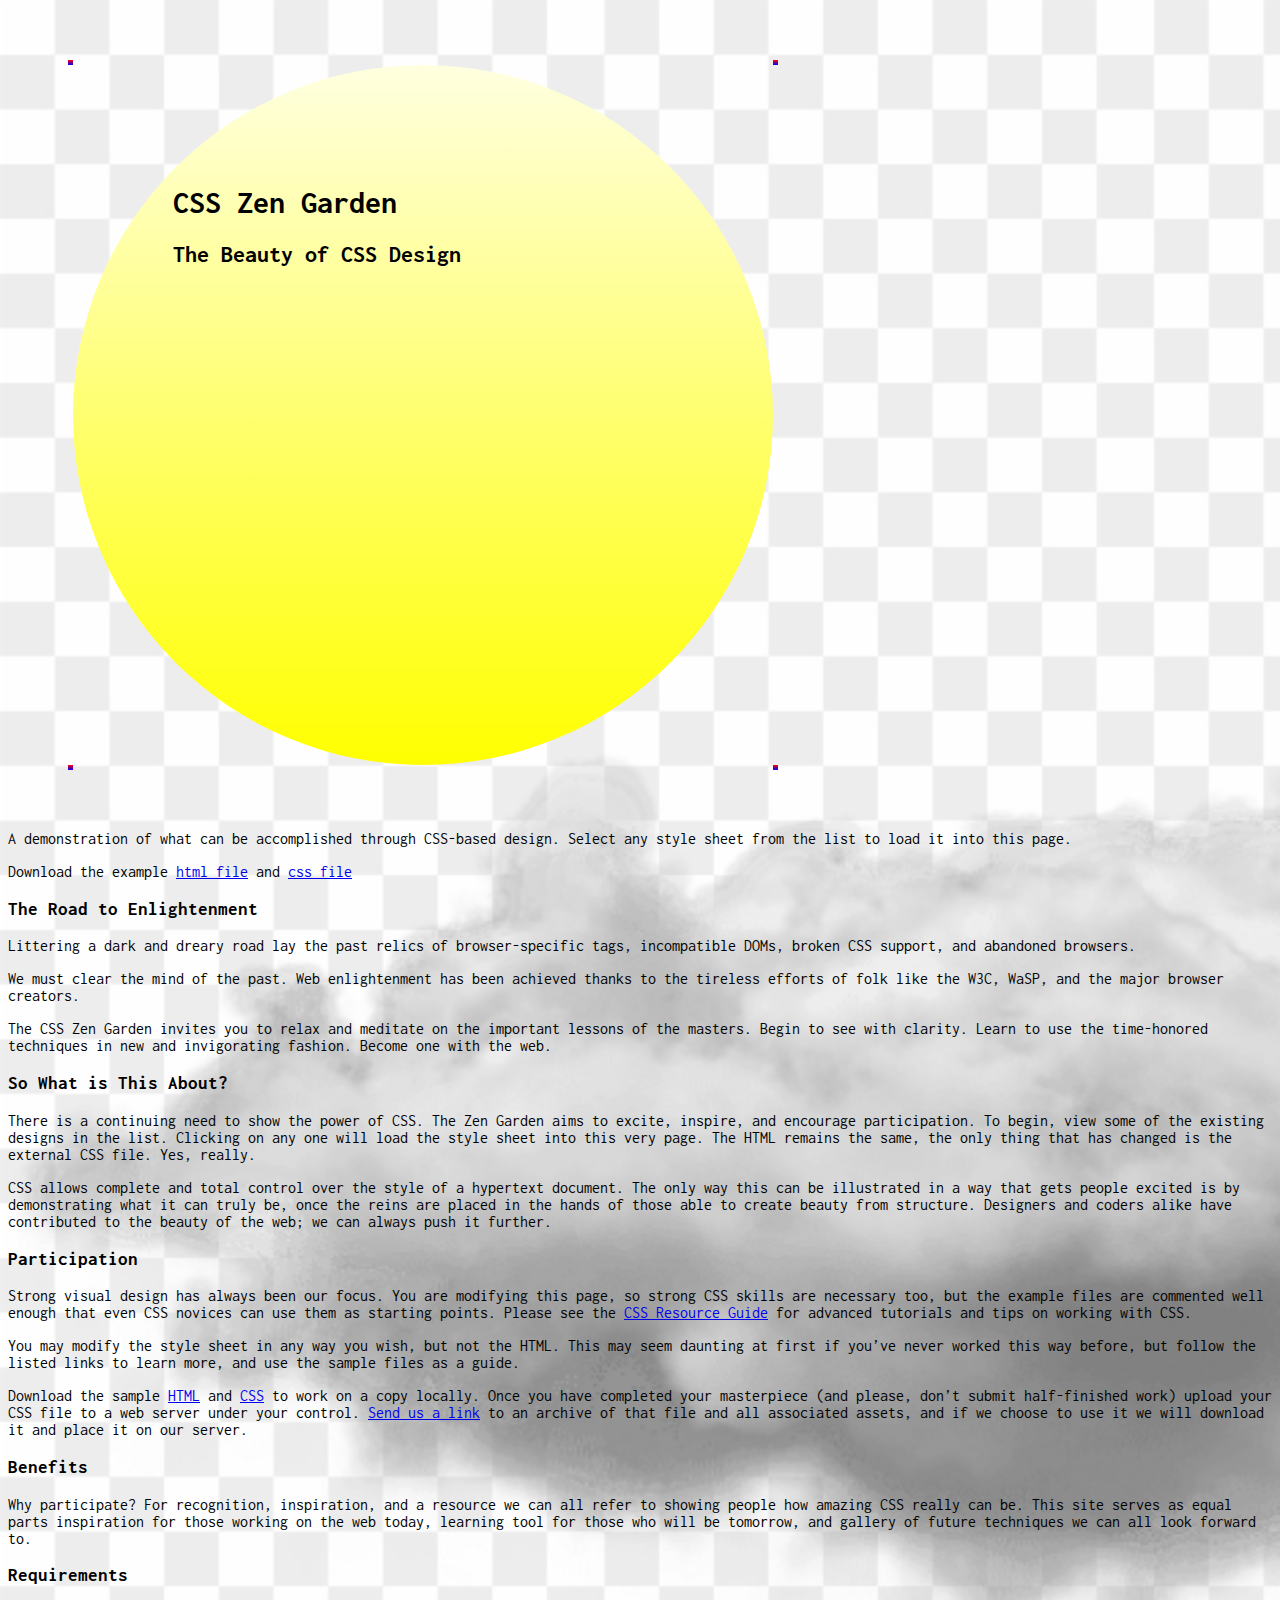
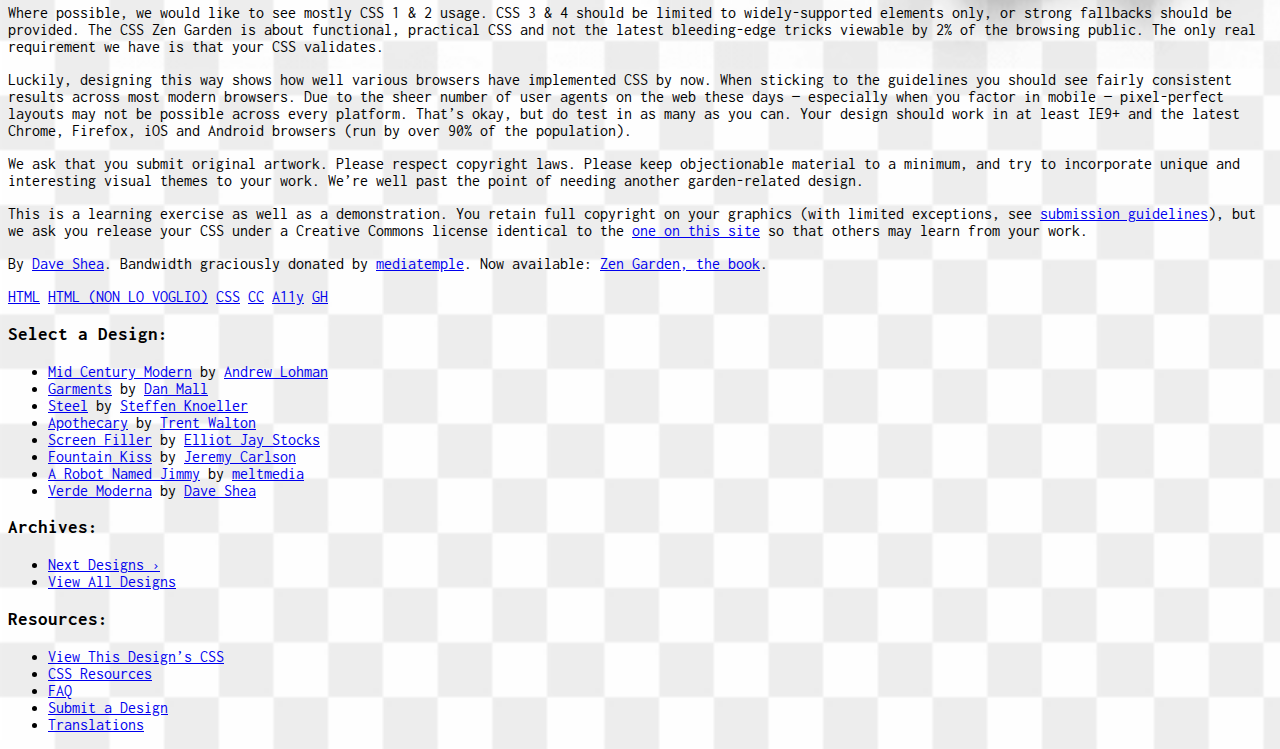
==== index.html @ f792cf2e "CSS" ====
<!DOCTYPE html>
<html lang="en">
<head>
    <meta charset="utf-8">
    <title>CSS Zen Garden: The Beauty of CSS Design</title>
<!--    <link rel="preconnect" href="https://fonts.googleapis.com">-->
<!--    <link rel="preconnect" href="https://fonts.gstatic.com" crossorigin>-->
<!--    <link href="https://fonts.googleapis.com/css2?family=Inconsolata&display=swap" rel="stylesheet">-->

    <link rel="stylesheet" href="style.css">
    <link rel="alternate" type="application/rss+xml" title="RSS" href="http://www.csszengarden.com/zengarden.xml">

    <meta name="viewport" content="width=device-width, initial-scale=1.0">
    <meta name="author" content="Dave Shea">
    <meta name="description" content="A demonstration of what can be accomplished visually through CSS-based design.">
    <meta name="robots" content="all">


    <!--[if lt IE 9]>
    <script src="script/html5shiv.js"></script>
    <![endif]-->
</head>

<!--



	View source is a feature, not a bug. Thanks for your curiosity and
	interest in participating!

	Here are the submission guidelines for the new and improved csszengarden.com:

	- CSS3? Of course! Prefix for ALL browsers where necessary.
	- go responsive; test your layout at multiple screen sizes.
	- your browser testing baseline: IE9+, recent Chrome/Firefox/Safari, and iOS/Android
	- Graceful degradation is acceptable, and in fact highly encouraged.
	- use classes for styling. Don't use ids.
	- web fonts are cool, just make sure you have a license to share the files. Hosted
	  services that are applied via the CSS file (ie. Google Fonts) will work fine, but
	  most that require custom HTML won't. TypeKit is supported, see the readme on this
	  page for usage instructions: https://github.com/mezzoblue/csszengarden.com/

	And a few tips on building your CSS file:

	- use :first-child, :last-child and :nth-child to get at non-classed elements
	- use ::before and ::after to create pseudo-elements for extra styling
	- use multiple background images to apply as many as you need to any element
	- use the Kellum Method for image replacement, if still needed. http://goo.gl/GXxdI
	- don't rely on the extra divs at the bottom. Use ::before and ::after instead.


-->

<body id="css-zen-garden">
<div class="page-wrapper">

    <section class="intro" id="zen-intro">
        <header role="banner">
            <h1 id="title">CSS Zen Garden</h1>
            <h2>The Beauty of <abbr title="Cascading Style Sheets">CSS</abbr> Design</h2>
        </header>

        <div class="summary" id="zen-summary" role="article">
            <p>A demonstration of what can be accomplished through <abbr title="Cascading Style Sheets">CSS</abbr>-based
                design. Select any style sheet from the list to load it into this page.</p>
            <p>Download the example
<!--                my target-->
                <a href="#" title="This page's source HTML code, not to be modified." id="zen-link" class="myLink">html file</a>
<!--                my target-->
                and <a href="#" title="This page's sample CSS, the file you may modify.">css
                file</a></p>
        </div>

        <div class="preamble" id="zen-preamble" role="article">
            <h3>The Road to Enlightenment</h3>
            <p>Littering a dark and dreary road lay the past relics of browser-specific tags, incompatible <abbr
                    title="Document Object Model">DOM</abbr>s, broken <abbr title="Cascading Style Sheets">CSS</abbr>
                support, and abandoned browsers.</p>
            <p>We must clear the mind of the past. Web enlightenment has been achieved thanks to the tireless efforts of
                folk like the <abbr title="World Wide Web Consortium">W3C</abbr>, <abbr title="Web Standards Project">WaSP</abbr>,
                and the major browser creators.</p>
            <p>The CSS Zen Garden invites you to relax and meditate on the important lessons of the masters. Begin to
                see with clarity. Learn to use the time-honored techniques in new and invigorating fashion. Become one
                with the web.</p>
        </div>
    </section>

    <div class="main supporting" id="zen-supporting" role="main">
        <div class="explanation" id="zen-explanation" role="article">
            <h3>So What is This About?</h3>
            <p>There is a continuing need to show the power of <abbr title="Cascading Style Sheets">CSS</abbr>. The Zen
                Garden aims to excite, inspire, and encourage participation. To begin, view some of the existing designs
                in the list. Clicking on any one will load the style sheet into this very page. The <abbr
                        title="HyperText Markup Language">HTML</abbr> remains the same, the only thing that has changed
                is the external <abbr title="Cascading Style Sheets">CSS</abbr> file. Yes, really.</p>
            <p><abbr title="Cascading Style Sheets">CSS</abbr> allows complete and total control over the style of a
                hypertext document. The only way this can be illustrated in a way that gets people excited is by
                demonstrating what it can truly be, once the reins are placed in the hands of those able to create
                beauty from structure. Designers and coders alike have contributed to the beauty of the web; we can
                always push it further.</p>
        </div>

        <div class="participation" id="zen-participation" role="article">
            <h3>Participation</h3>
            <p>Strong visual design has always been our focus. You are modifying this page, so strong <abbr
                    title="Cascading Style Sheets">CSS</abbr> skills are necessary too, but the example files are
                commented well enough that even <abbr title="Cascading Style Sheets">CSS</abbr> novices can use them as
                starting points. Please see the <a href="http://www.mezzoblue.com/zengarden/resources/"
                                                   title="A listing of CSS-related resources"><abbr
                        title="Cascading Style Sheets">CSS</abbr> Resource Guide</a> for advanced tutorials and tips on
                working with <abbr title="Cascading Style Sheets">CSS</abbr>.</p>
            <p>You may modify the style sheet in any way you wish, but not the <abbr title="HyperText Markup Language">HTML</abbr>.
                This may seem daunting at first if you&#8217;ve never worked this way before, but follow the listed
                links to learn more, and use the sample files as a guide.</p>
            <p>Download the sample <a href="/examples/index" title="This page's source HTML code, not to be modified.">HTML</a>
                and <a href="/examples/style.css" title="This page's sample CSS, the file you may modify.">CSS</a> to
                work on a copy locally. Once you have completed your masterpiece (and please, don&#8217;t submit
                half-finished work) upload your <abbr title="Cascading Style Sheets">CSS</abbr> file to a web server
                under your control. <a href="http://www.mezzoblue.com/zengarden/submit/"
                                       title="Use the contact form to send us your CSS file">Send us a link</a> to an
                archive of that file and all associated assets, and if we choose to use it we will download it and place
                it on our server.</p>
        </div>

        <div class="benefits" id="zen-benefits" role="article">
            <h3>Benefits</h3>
            <p>Why participate? For recognition, inspiration, and a resource we can all refer to showing people how
                amazing <abbr title="Cascading Style Sheets">CSS</abbr> really can be. This site serves as equal parts
                inspiration for those working on the web today, learning tool for those who will be tomorrow, and
                gallery of future techniques we can all look forward to.</p>
        </div>

        <div class="requirements" id="zen-requirements" role="article">
            <h3>Requirements</h3>
            <p>Where possible, we would like to see mostly <abbr title="Cascading Style Sheets, levels 1 and 2">CSS 1
                &amp; 2</abbr> usage. <abbr title="Cascading Style Sheets, levels 3 and 4">CSS 3 &amp; 4</abbr> should
                be limited to widely-supported elements only, or strong fallbacks should be provided. The CSS Zen Garden
                is about functional, practical <abbr title="Cascading Style Sheets">CSS</abbr> and not the latest
                bleeding-edge tricks viewable by 2% of the browsing public. The only real requirement we have is that
                your <abbr title="Cascading Style Sheets">CSS</abbr> validates.</p>
            <p>Luckily, designing this way shows how well various browsers have implemented <abbr
                    title="Cascading Style Sheets">CSS</abbr> by now. When sticking to the guidelines you should see
                fairly consistent results across most modern browsers. Due to the sheer number of user agents on the web
                these days &#8212; especially when you factor in mobile &#8212; pixel-perfect layouts may not be
                possible across every platform. That&#8217;s okay, but do test in as many as you can. Your design should
                work in at least IE9+ and the latest Chrome, Firefox, iOS and Android browsers (run by over 90% of the
                population).</p>
            <p>We ask that you submit original artwork. Please respect copyright laws. Please keep objectionable
                material to a minimum, and try to incorporate unique and interesting visual themes to your work. We&#8217;re
                well past the point of needing another garden-related design.</p>
            <p>This is a learning exercise as well as a demonstration. You retain full copyright on your graphics (with
                limited exceptions, see <a href="http://www.mezzoblue.com/zengarden/submit/guidelines/">submission
                    guidelines</a>), but we ask you release your <abbr title="Cascading Style Sheets">CSS</abbr> under a
                Creative Commons license identical to the <a href="http://creativecommons.org/licenses/by-nc-sa/3.0/"
                                                             title="View the Zen Garden's license information.">one on
                    this site</a> so that others may learn from your work.</p>
            <p role="contentinfo">By <a href="http://www.mezzoblue.com/">Dave Shea</a>. Bandwidth graciously donated by
                <a href="http://www.mediatemple.net/">mediatemple</a>. Now available: <a
                        href="http://www.amazon.com/exec/obidos/ASIN/0321303474/mezzoblue-20/">Zen Garden, the book</a>.
            </p>
        </div>

        <footer>
            <a href="http://validator.w3.org/check/referer" title="Check the validity of this site&#8217;s HTML"
               class="zen-validate-html">HTML</a>
            <a href="https://validator.w3.org/check/referer" title="Check the validity of this site&#8217;s HTML"
               class="zen-validate-html">HTML (NON LO VOGLIO)</a>
            <a href="http://jigsaw.w3.org/css-validator/check/referer"
               title="Check the validity of this site&#8217;s CSS" class="zen-validate-css">CSS</a>
            <a href="http://creativecommons.org/licenses/by-nc-sa/3.0/"
               title="View the Creative Commons license of this site: Attribution-NonCommercial-ShareAlike."
               class="zen-license">CC</a>
            <a href="http://mezzoblue.com/zengarden/faq/#aaa" title="Read about the accessibility of this site"
               class="zen-accessibility">A11y</a>
            <a href="https://github.com/mezzoblue/csszengarden.com" title="Fork this site on Github" class="zen-github">GH</a>
        </footer>

    </div>


    <aside class="sidebar" role="complementary">
        <div class="wrapper">

            <div class="design-selection" id="design-selection">
                <h3 class="select">Select a Design:</h3>
                <nav role="navigation">
                    <ul>
                        <li>
                            <a href="/221/" class="design-name">Mid Century Modern</a> by <a
                                href="http://andrewlohman.com/" class="designer-name">Andrew Lohman</a>
                        </li>
                        <li>
                            <a href="/220/" class="design-name">Garments</a> by <a href="http://danielmall.com/"
                                                                                   class="designer-name">Dan Mall</a>
                        </li>
                        <li>
                            <a href="/219/" class="design-name">Steel</a> by <a href="http://steffen-knoeller.de"
                                                                                class="designer-name">Steffen
                            Knoeller</a>
                        </li>
                        <li>
                            <a href="/218/" class="design-name">Apothecary</a> by <a href="http://trentwalton.com"
                                                                                     class="designer-name">Trent
                            Walton</a>
                        </li>
                        <li>
                            <a href="/217/" class="design-name">Screen Filler</a> by <a
                                href="http://elliotjaystocks.com/" class="designer-name">Elliot Jay Stocks</a>
                        </li>
                        <li>
                            <a href="/216/" class="design-name">Fountain Kiss</a> by <a href="http://jeremycarlson.com"
                                                                                        class="designer-name">Jeremy
                            Carlson</a>
                        </li>
                        <li>
                            <a href="/215/" class="design-name">A Robot Named Jimmy</a> by <a
                                href="http://meltmedia.com/" class="designer-name">meltmedia</a>
                        </li>
                        <li>
                            <a href="/214/" class="design-name">Verde Moderna</a> by <a href="http://www.mezzoblue.com/"
                                                                                        class="designer-name">Dave
                            Shea</a>
                        </li>
                    </ul>
                </nav>
            </div>

            <div class="design-archives" id="design-archives">
                <h3 class="archives">Archives:</h3>
                <nav role="navigation">
                    <ul>
                        <li class="next">
                            <a href="/214/page1">
                                Next Designs <span class="indicator">&rsaquo;</span>
                            </a>
                        </li>
                        <li class="viewall">
                            <a href="http://www.mezzoblue.com/zengarden/alldesigns/"
                               title="View every submission to the Zen Garden.">
                                View All Designs </a>
                        </li>
                    </ul>
                </nav>
            </div>

            <div class="zen-resources" id="zen-resources">
                <h3 class="resources">Resources:</h3>
                <ul>
                    <li class="view-css">
                        <a href="style.css" title="View the source CSS file of the currently-viewed design.">
                            View This Design&#8217;s <abbr title="Cascading Style Sheets">CSS</abbr> </a>
                    </li>
                    <li class="css-resources">
                        <a href="http://www.mezzoblue.com/zengarden/resources/"
                           title="Links to great sites with information on using CSS.">
                            <abbr title="Cascading Style Sheets">CSS</abbr> Resources </a>
                    </li>
                    <li class="zen-faq">
                        <a href="http://www.mezzoblue.com/zengarden/faq/"
                           title="A list of Frequently Asked Questions about the Zen Garden.">
                            <abbr title="Frequently Asked Questions">FAQ</abbr> </a>
                    </li>
                    <li class="zen-submit">
                        <a href="http://www.mezzoblue.com/zengarden/submit/" title="Send in your own CSS file.">
                            Submit a Design </a>
                    </li>
                    <li class="zen-translations">
                        <a href="http://www.mezzoblue.com/zengarden/translations/"
                           title="View translated versions of this page.">
                            Translations </a>
                    </li>
                </ul>
            </div>
        </div>
    </aside>


</div>

<!--

	These superfluous divs/spans were originally provided as catch-alls to add extra imagery.
	These days we have full ::before and ::after support, favour using those instead.
	These only remain for historical design compatibility. They might go away one day.

-->
<div class="extra1" role="presentation"></div>
<div class="extra2" role="presentation"></div>
<div class="extra3" role="presentation"></div>
<div class="extra4" role="presentation"></div>
<div class="extra5" role="presentation"></div>
<div class="extra6" role="presentation"></div>

</body>
</html>
---- style.css ----
@charset "UTF-8";
/*vendor   */
@import url('https://fonts.googleapis.com/css2?family=Inconsolata&display=swap');
/*style*/
@import "main.css";
/*@import "header.css";*/
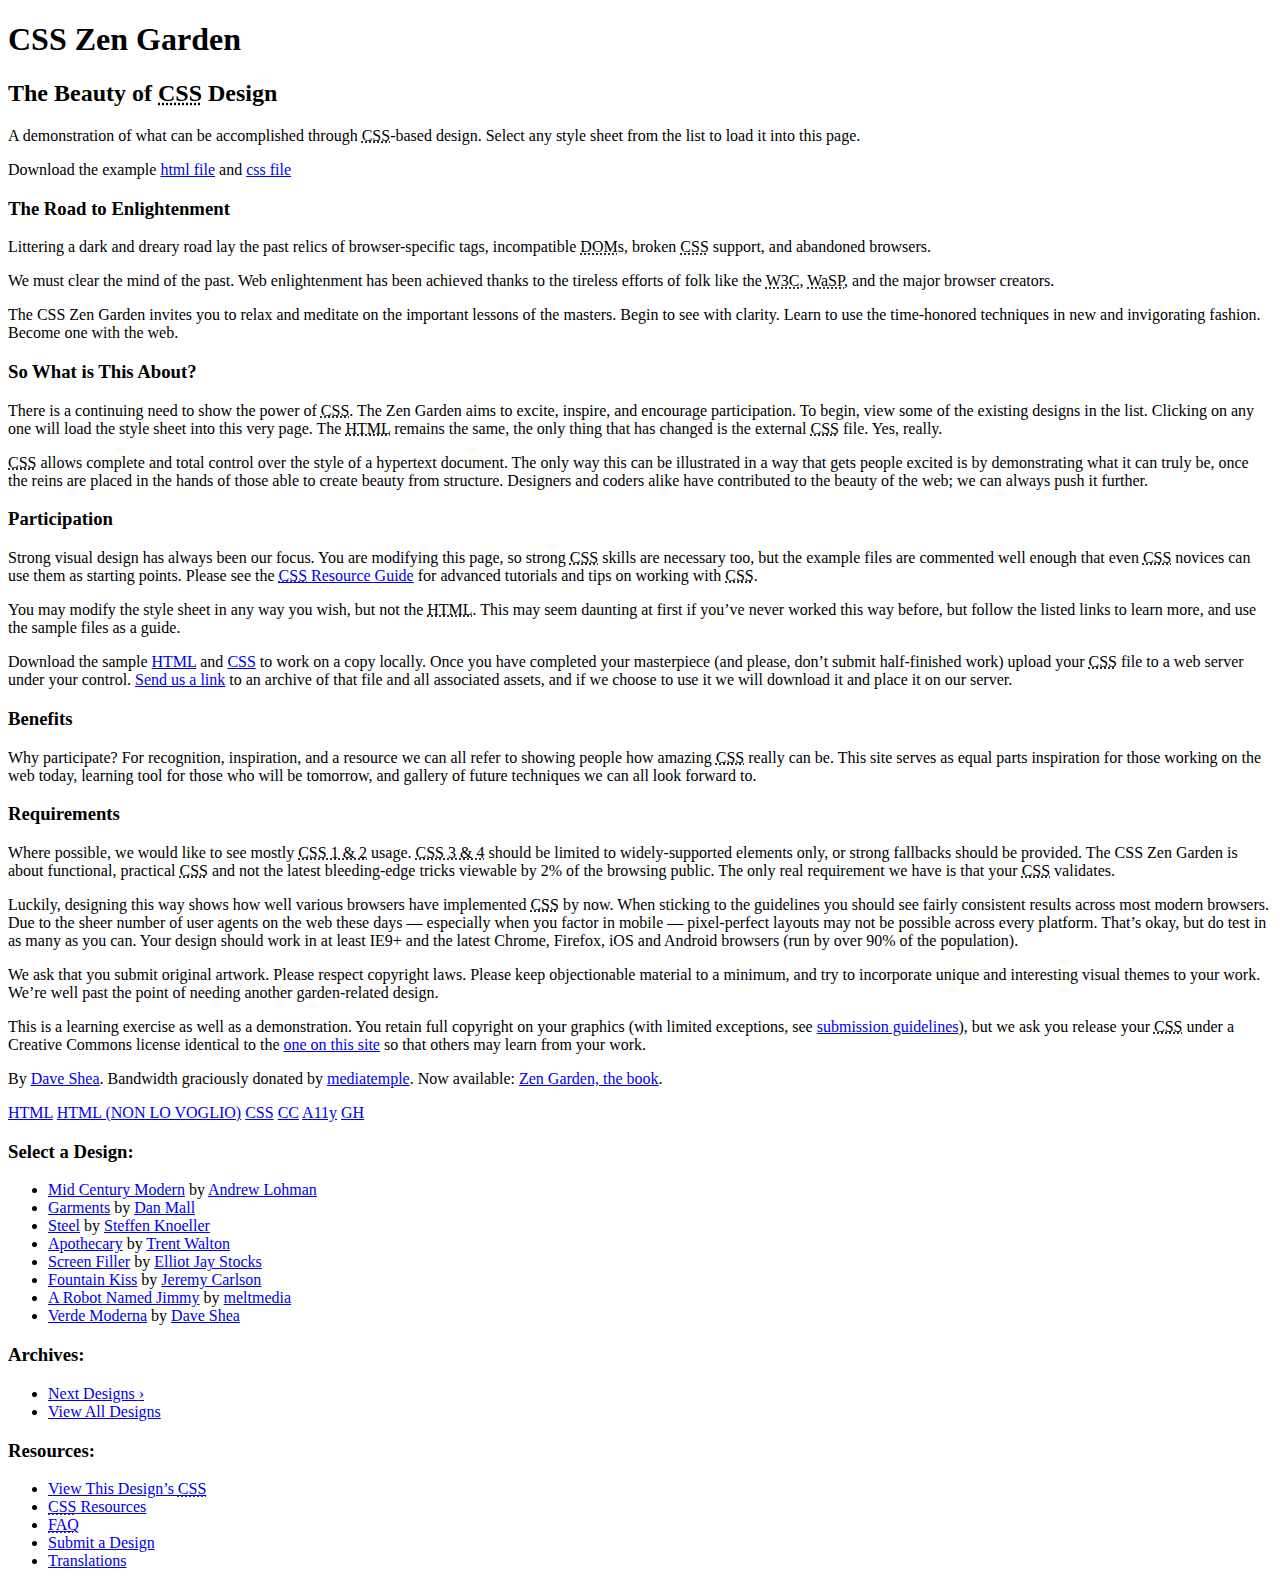
==== commit 3400b4e8: "OK" ====
--- a/index.html
+++ b/index.html
@@ -7,7 +7,8 @@
 <!--    <link rel="preconnect" href="https://fonts.gstatic.com" crossorigin>-->
 <!--    <link href="https://fonts.googleapis.com/css2?family=Inconsolata&display=swap" rel="stylesheet">-->
 
-    <link rel="stylesheet" href="style.css">
+<link rel="stylesheet" href="styles/style.css">    
+<!-- <link rel="stylesheet" href="style.css"> -->
     <link rel="alternate" type="application/rss+xml" title="RSS" href="http://www.csszengarden.com/zengarden.xml">
 
     <meta name="viewport" content="width=device-width, initial-scale=1.0">
--- a/style.css
+++ b/style.css
@@ -2,5 +2,5 @@
 /*vendor   */
 @import url('https://fonts.googleapis.com/css2?family=Inconsolata&display=swap');
 /*style*/
+@import "header.css";
 @import "main.css";
-/*@import "header.css";*/
